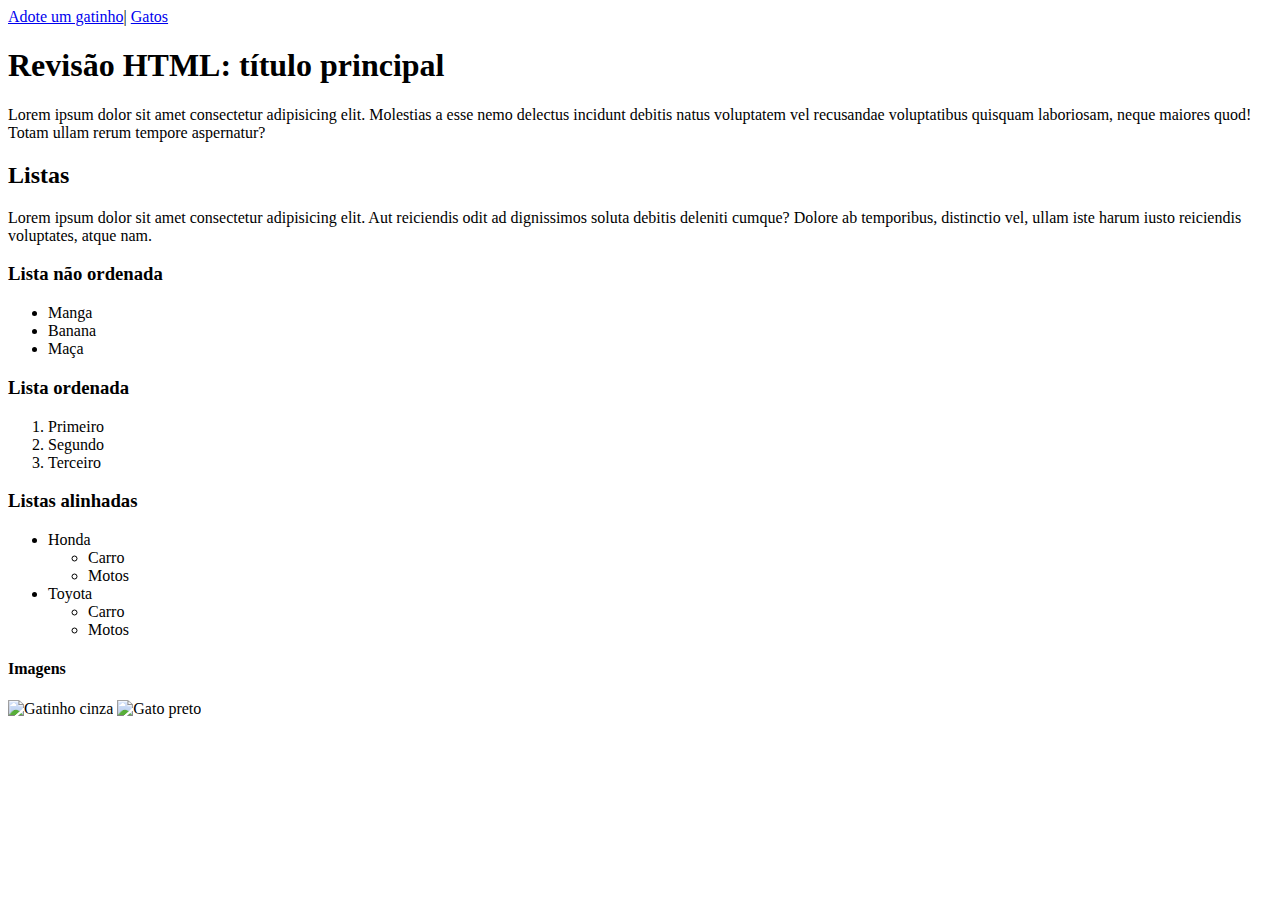
==== pages/index.html @ 9f464b4c "criação pasta gatos.html" ====
<!DOCTYPE html>
<html lang="pt-br">
<head>
    <meta charset="UTF-8">
    <meta http-equiv="X-UA-Compatible" content="IE=edge">
    <meta name="viewport" content="width=device-width, initial-scale=1.0">
    <title>Revisão</title>
</head>
<body>
<!--Links-->
    <a href="http://adoteumgatinho.com.br/"  target="_blank">Adote um gatinho</a>|    
    <a href="pages/gatos.html">Gatos</a>


    <h1>Revisão HTML: título principal</h1>
    <p>Lorem ipsum dolor sit amet consectetur adipisicing elit. Molestias a esse nemo delectus incidunt debitis natus voluptatem vel recusandae voluptatibus quisquam laboriosam, neque maiores quod! Totam ullam rerum tempore aspernatur?</p>

    <h2>Listas</h2>
    <p>Lorem ipsum dolor sit amet consectetur adipisicing elit. Aut reiciendis odit ad dignissimos soluta debitis deleniti cumque? Dolore ab temporibus, distinctio vel, ullam iste harum iusto reiciendis voluptates, atque nam.</p>

    <h3>Lista não ordenada</h3>
    <ul>
        <li>Manga</li>
        <li>Banana</li>
        <li>Maça</li>
     </ul>

    <h3>Lista ordenada</h3>
    
    <ol>
        <li>Primeiro</li>
        <li>Segundo</li>
        <li>Terceiro</li>
    </ol>
    <!--Lista alinhada da forma correta-->
    <h3>Listas alinhadas</h3>
    <ul>
        <li>Honda</li>
        <ul><li>Carro</li></ul>
        <ul><li>Motos</li></ul>
        <li>Toyota</li>
        <ul>
             <li>Carro</li>
            <li>Motos</li>
        </ul>
    </ul>

    <h4>Imagens</h4>
        <img src="img/gatinho.png"  alt="Gatinho cinza">
        <img src="img/gatopreto.png" alt="Gato preto" width="230px" >


    </body>
</html>
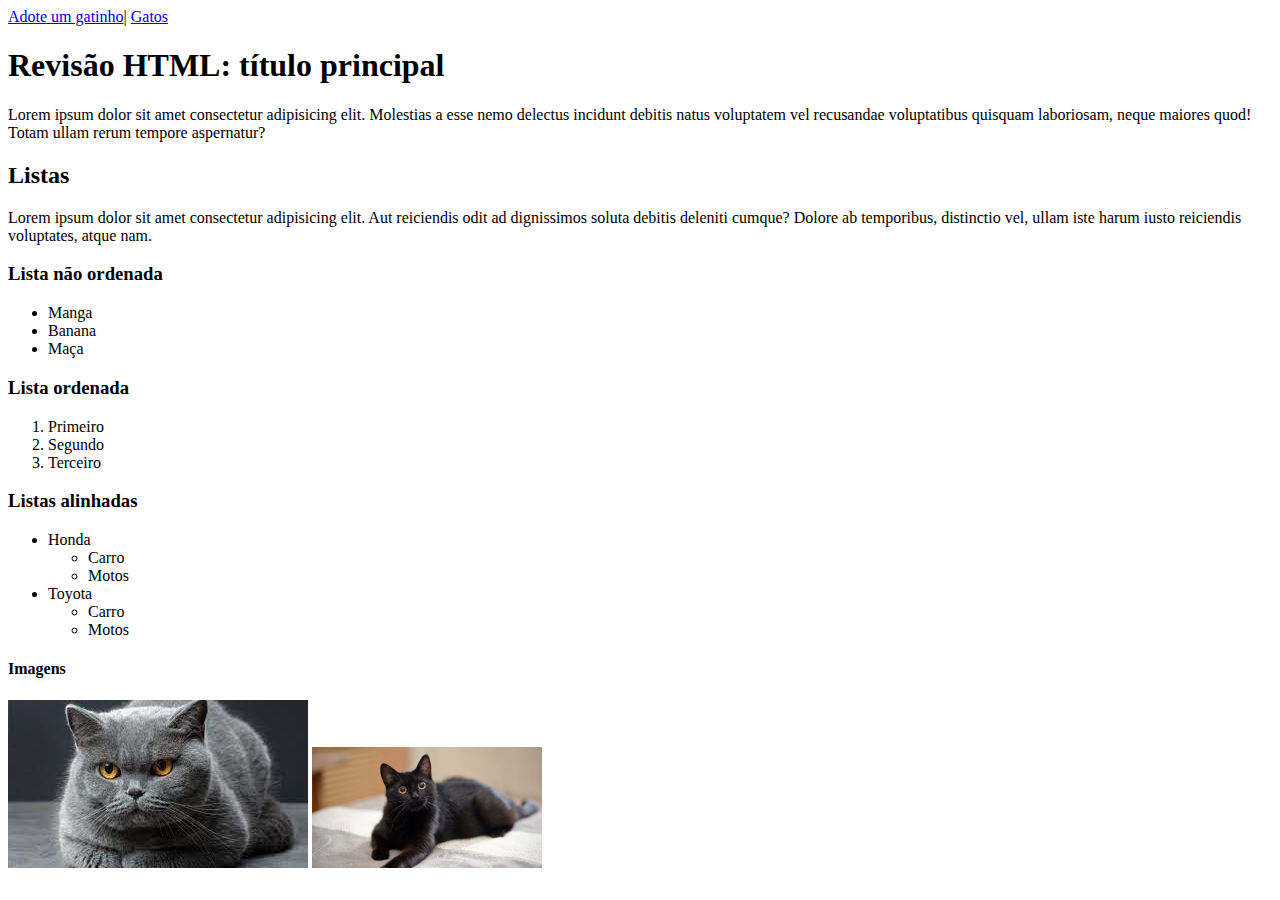
==== commit 667f3540: "saida da pasta pages paa pasta img para inserção de imagem" ====
--- a/pages/index.html
+++ b/pages/index.html
@@ -9,7 +9,7 @@
 <body>
 <!--Links-->
     <a href="http://adoteumgatinho.com.br/"  target="_blank">Adote um gatinho</a>|    
-    <a href="pages/gatos.html">Gatos</a>
+    <a href="../pages/gatos.html">Gatos</a>
 
 
     <h1>Revisão HTML: título principal</h1>
@@ -46,8 +46,8 @@
     </ul>
 
     <h4>Imagens</h4>
-        <img src="img/gatinho.png"  alt="Gatinho cinza">
-        <img src="img/gatopreto.png" alt="Gato preto" width="230px" >
+        <img src="../img/gatinho.png"  alt="Gatinho cinza">
+        <img src="../img/gatopreto.png" alt="Gato preto" width="230px" >
 
 
     </body>
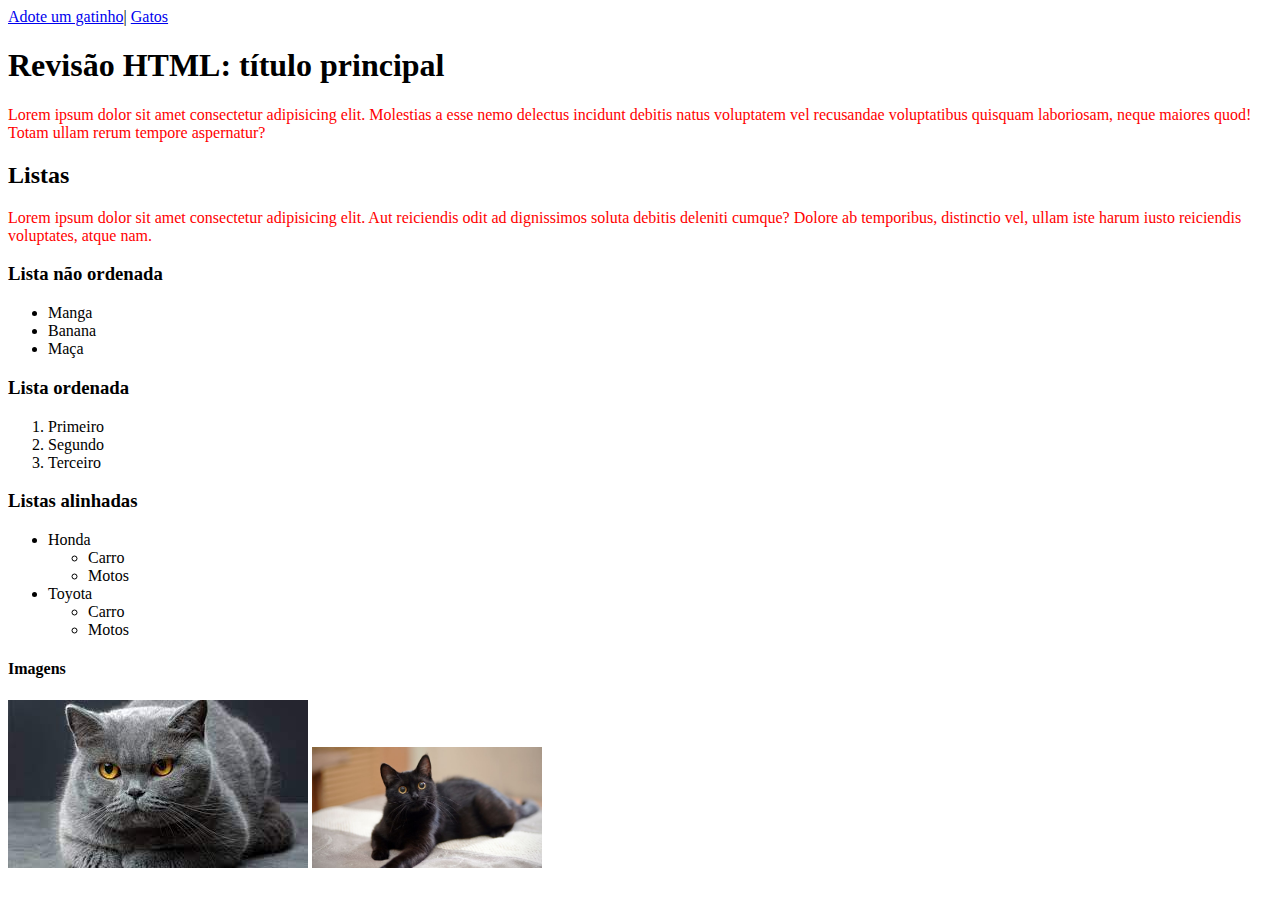
==== commit 61ff4095: "linkada a pasta css" ====
--- a/pages/index.html
+++ b/pages/index.html
@@ -5,6 +5,7 @@
     <meta http-equiv="X-UA-Compatible" content="IE=edge">
     <meta name="viewport" content="width=device-width, initial-scale=1.0">
     <title>Revisão</title>
+    <link rel="stylesheet" href="../css/style.css">
 </head>
 <body>
 <!--Links-->
--- a/css/style.css
+++ b/css/style.css
@@ -0,0 +1,3 @@
+p{
+    color: red;
+}